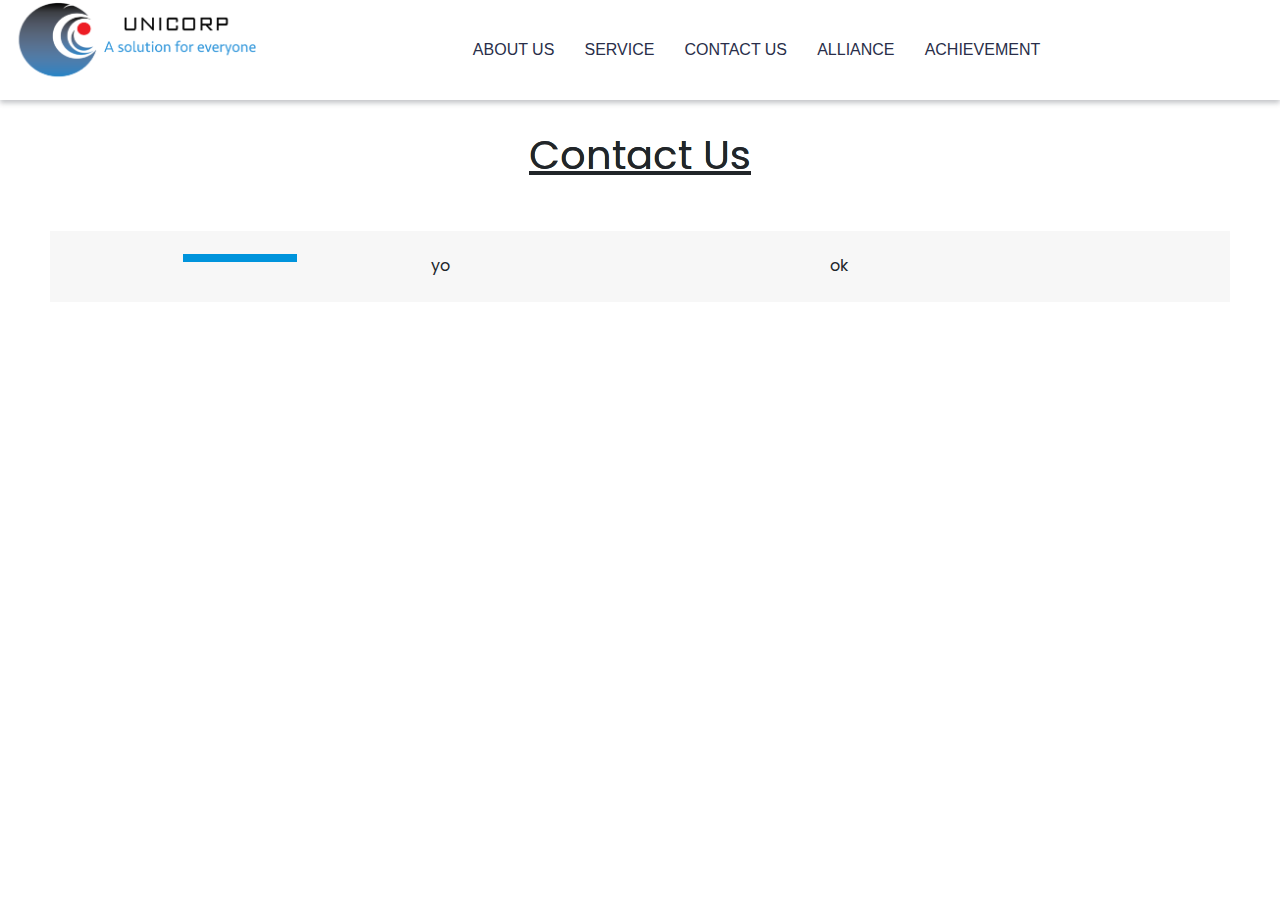
==== contact.html @ c5ef7c32 "work under progress" ====
<!DOCTYPE html>

<head>
    <title>UNICORP</title>
    <meta name="viewport" content="width=device-width, initial-scale=1">
    <meta charset="utf-8">
    <link rel="stylesheet" type="text/css" href="css/bootstrap.min.css">
    <link rel="stylesheet" type="text/css" href="css/style.css">
    <link rel="stylesheet" type="text/css" href="css/query.css">
    <link rel="icon" type="image/png" href="images/favi.png" sizes="16x16">
    <link href="https://fonts.googleapis.com/css2?family=Lato&display=swap" rel="stylesheet">
    <link href="https://fonts.googleapis.com/css2?family=Poppins:wght@400;600;700;800&display=swap" rel="stylesheet">
    <script src="js/jquery.js"></script>
    <script src="js/bootstrap.min.js"></script>
    <script src="js/script.js"></script>
</head>

<body>
    <header>
        <div id="overlay">
            <div class="overlay-header">
                <div class="text">
                    <div>
                        <h1 class="logoText">Unique corporation</h1>
                    </div>
                </div>
                <div class="exit">
                    <div class="overlay-exit"></div>
                </div>
            </div>
        </div>
        <div class="header-logo">
            <img src="images/logo-small.png" class="logoTag" alt="logo">
            <img src="images/logo-notag.png" class="logoNoTag" alt="logo">
        </div>
        <div class="responsiveButton">
            <img src="icons/bars-lt.svg" alt="bars">
        </div>
        <nav>
            <ul>
                <li class="navItem">
                    <a href="index.html" class="navLink">About us</a>
                </li>
                <li class="navItem">
                    <a href="service.html" class="navLink">Service</a>
                </li>
                <li class="navItem">
                    <a href="contact.html" class="navLink">Contact us</a>
                </li>
                <li class="navItem">
                    <a href="alliance.html" class="navLink">Alliance</a>
                </li>
                <li class="navItem">
                    <a href="achievement.html" class="navLink">Achievement</a>
                </li>
            </ul>
        </nav>
    </header>
    <div class="heading">
        <p class="topic">Contact Us</p>
    </div>
    <div class="content">
        <div class="block">
            <div class="service-block">
                <div class="flex-item">
                    <div id="location" class="service-icon"></div>
                </div>
                <div class="flex-item">yo</div>
                <div class="flex-item">ok</div>
            </div>
        </div>
    </div>
</body>
---- css/style.css ----
@font-face {
    font-family: "Brandon";
    src: url("../fonts/Brandon_light_it.otf");
}

@font-face {
    font-family: "operatorMono-light";
    src: url("../fonts/OperatorMono-LightItalic.otf");
}

@font-face {
    font-family: "Fira Code";
    src: url("../fonts/FiraCode-Medium.ttf");
}

@font-face {
    font-family: "siffon basic";
    src: url("../fonts/siffon_basic.otf");
}

@font-face {
    font-family: "operatorMono-BoldItalic";
    src: url("../fonts/OperatorMono-BoldItalic.otf");
}

@font-face {
    font-family: "BankGothic-Lt";
    src: url("../fonts/BankGothic-Lt-BT-Light.ttf");
}

@font-face {
    font-family: "BankGothic-Md";
    src: url("../fonts/BankGothic-Md-BT-Medium.ttf");
}

* {
    padding: 0;
    margin: 0;
    box-sizing: border-box;
}

html, body {
    width: 100%;
    font-family: 'Poppins', sans-serif;
}

header {
    height: 15%;
    position: relative;
    font-family: Helvetica, Arial, "Lucida Grande", sans-serif;
    font-weight: 400;
    -webkit-box-shadow: 0 3px 5px rgba(57, 63, 72, 0.3);
    -moz-box-shadow: 0 3px 5px rgba(57, 63, 72, 0.3);
    box-shadow: 0 3px 5px rgba(57, 63, 72, 0.3);
}

nav {
    height: 100%;
    display: inline-block;
    width: 74%;
    position: absolute;
    vertical-align: top;
}

ul {
    height: inherit;
    text-align: center;
    display: flex;
    justify-content: center;
    align-items: center;
    font-size: 1em;
    text-transform: uppercase;
}

.navItem {
    display: inline-block;
    position: relative;
    text-align: center;
    padding: 5px 10px;
    margin-right: 1%;
}

.navLink,.navLink:hover {
    cursor: pointer;
    text-decoration: none;
    color: #292e49;
}

.navLink::before {
    content: "";
    position: absolute;
    background-color: #292e49;
    bottom: 15%;
    left: 5%;
    height: 10%;
    width: 0;
    transition: all .3s;
}

.navLink:hover::before {
    width: 90%;
}

.highlight {
    background: linear-gradient(to right, #536976, #292e49);
    color: white;
}
.navLink:hover {
    color: black;
}

.header-logo {
    display: inline-block;
    position: relative;
    width: 25%;
    height: 100%;
}

img {
    width: 100%;
    height: 100%;
}

.responsiveButton {
    display: none;
}

.responsiveButton img {
    height: 5vh;
}

.topic {
    text-align: center;
    text-decoration: underline;
    background: linear-gradient(to right, #485563, #29323c);
    -webkit-background-clip: text;
    font-size: 2.5em;
}

.heading {
    margin: 2% 0;
    position: relative;
}

.content {
    padding: 20px 50px;
    font-size: 1em;
    text-align: justify;
}

.service-content {
    position: absolute;
    min-height: 80%;
    width: 100%;
}

#overlay {
    display: none;
    position: absolute;
    background-color: #34495E;
    width: 100%;
    height: 100vh;
    top: -100vh;
    left: 0;
    right: 0;
    bottom: 0;
    z-index: 2;
}

.overlay-header {
    display: flex;
    height: 7vh;
}

.logoText {
    font-family: "BankGothic-Md";
    font-size: 1.3em;
    color: white;
}

.text {
    width: 70%;
    display: flex;
    justify-content: flex-end;
    align-self: flex-end;
}

.exit {
    width: 30%;
    height: 50%;
    display: flex;
    justify-content: flex-end;
    align-self: flex-end;
}

.overlay-exit {
    background-color: white;
    -webkit-mask: url('../icons/times-lt.svg') no-repeat center;
    mask: url('../icons/times-lt.svg') no-repeat center;
    height: 100%;
    width: 50%;
    transition: all .2s;
}

.overlay-exit:hover {
    background-color: black;
}

.block:not(:first-child) {
    margin-top: 5%;
}

.right-float {
    height: 40%;
    width: 40%;
    float: right;
    clear: left;
    margin-left: 2%;
}

.first-block-index::before {
    content: '';
    height: 50px;
    width: 0;
    float: left;
}

.leftSide {
    flex: 0 0 49%;
}

.rightSide {
    flex: 0 0 49%;
    height: 60%;
}

.small-topic {
    font-size: 2em;
    text-align: center;
}

.values-block {
    display: flex;
    flex-wrap: wrap;
    justify-content: space-around;
    position: relative;
    height: 50vh;
}

.value-item {
    height: 20vh;
    flex: 0 32%;
    display: flex;
    justify-content: space-between;
}

.value-icon {
    flex: 23%;
    height: 40%;
    background-color: #0094dc;
}

.value-info {
    flex: 75%;
}

.value-info p {
    color: #808080;
}

.value-title {
    font-weight: 800;
    letter-spacing: 1px;
    margin-bottom: 3%;
}

#leadership {
    -webkit-mask: url('../icons/users-crown.svg') no-repeat center;
    mask: url('../icons/users-crown.svg') no-repeat center;
}

#team {
    -webkit-mask: url('../icons/people-carry.svg') no-repeat center;
    mask: url('../icons/people-carry.svg') no-repeat center;
}

#pa {
    -webkit-mask: url('../icons/people-arrows.svg') no-repeat center;
    mask: url('../icons/people-arrows.svg') no-repeat center;
}

#quality {
    -webkit-mask: url('../icons/box-check.svg') no-repeat center;
    mask: url('../icons/box-check.svg') no-repeat center;
}

#integrity {
    -webkit-mask: url('../icons/users-cog.svg') no-repeat center;
    mask: url('../icons/users-cog.svg') no-repeat center;
}

#innovative {
    -webkit-mask: url('../icons/user-slash.svg') no-repeat center;
    mask: url('../icons/user-slash.svg') no-repeat center;
}

.service-block {
    display: flex;
    flex-wrap: wrap;
    justify-content: space-around;
    background-color: #f7f7f7;
    padding: 2% 0;
}

.service-item {
    flex: 0 27%;
    background-color: #fff;
    height: 50vh;
    margin-bottom: 2%;
}

.service-container {
    padding: 10%;
    height: 100%;
    position: relative;
}

.service-container::before {
    content: '';
    position: absolute;
    bottom: 5%;
    left: 2.5%;
    width: 95%;
    height: 0%;
    background-color: #0094dc;
    transition: all .4s;
}

.service-item:hover {
    box-shadow: 0px 2px 20px 0px rgba(0,0,0,0.21);
}

.service-item:hover .service-container::before {
    height: 90%;
}

.service-item:hover .service-icon {
    background-color: #fff;
    transition: all .4s;
    transform: translateY(-10px);
}

.service-item:hover .service-info {
    color: #fff;
    transition: all .4s;
    transform: translateY(-10px);
}

.service-item:hover .service-heading {
    color: #fff;
    transition: all .4s;
    transform: translateY(-10px);
}

.service-icon  {
    height: 30%;
    width: 30%;
    display: block;
    margin-left: 35%;
    background-color: #0094dc;
}

#lan {
    -webkit-mask: url('../icons/network-wired.svg') no-repeat center;
    mask: url('../icons/network-wired.svg') no-repeat center;
}

#security {
    -webkit-mask: url('../icons/shield-alt.svg') no-repeat center;
    mask: url('../icons/shield-alt.svg') no-repeat center;
}

#vc {
    -webkit-mask: url('../icons/video-plus.svg') no-repeat center;
    mask: url('../icons/video-plus.svg') no-repeat center;
}

#storage {
    -webkit-mask: url('../icons/memory.svg') no-repeat center;
    mask: url('../icons/memory.svg') no-repeat center;
}

#cctv {
    -webkit-mask: url('../icons/cctv.svg') no-repeat center;
    mask: url('../icons/cctv.svg') no-repeat center;
}

#amc {
    -webkit-mask: url('../icons/toolbox.svg') no-repeat center;
    mask: url('../icons/toolbox.svg') no-repeat center;
}

#revamp {
    -webkit-mask: url('../icons/ruler-combined.svg') no-repeat center;
    mask: url('../icons/ruler-combined.svg') no-repeat center;
}

#lan {
    -webkit-mask: url('../icons/location-arrow.svg') no-repeat center;
    mask: url('../icons/location-arrow.svg') no-repeat center;
}

.service-heading {
    text-align: center;
    font-weight: 600;
    font-size: 1.2em;
    color: #485563;
}

.service-info {
    text-align: initial;
    letter-spacing: 1px;
    color: #485563;
    text-align: center;
}

.service-heading, .service-info {
    z-index: 20;
    position: relative;
}

.projects-block {
    padding: 0 5%;
}

.project-points {
    display: block;
    font-size: 1.2em;
    line-height: 2em;
    list-style-type: none;
    position: relative;
}

.project-points li {
    margin: .5em;
}

.project-points li:first-child {
    counter-reset: index;
}
.project-points li:before {
    content: counter(index, decimal) ' .';
    counter-increment:index;
    background-color: #34495E;
    color: white;
    position: absolute;
    text-align: center;
    height: 2em;
    width: 2em;
    left: -2em;
}


.flex-block {
    display: flex;
}

.flex-item {
    flex-grow: 1;
}
---- css/query.css ----
@media only screen and (max-width: 1024px) {
    ul {
        justify-content: flex-end;
        font-size: 0.9em;
    }

    nav {
        width: 69%;
    }

    .logoTag {
        display: none;
    }

    .logoNoTag {
        display: block;
    }
}

@media only screen and (min-width: 1024px) {
    .header-logo {
        width: 20%;
    }
    nav {
        width: 79%;
    }

    .logoTag {
        display: block;
    }

    .logoNoTag {
        display: none;
    }
}

@media only screen and (max-width: 800px) {
    header ul {
        letter-spacing: 1px;
    }

    .navItem {
        padding: 5px;
    }
}

@media only screen and (max-width: 750px) {
    header {
        display: flex;
        height: 12%;
    }

    .header-logo {
        width: 30%;
    }

    .responsiveButton {
        margin-left: auto;
        align-self: center;
        display: block;
    }

    nav {
        display: none;
    }
}

@media only screen and (max-width: 600px) {
    header {
        height: 10%;
    }

    .header-logo {
        width: 30%;
    }
}
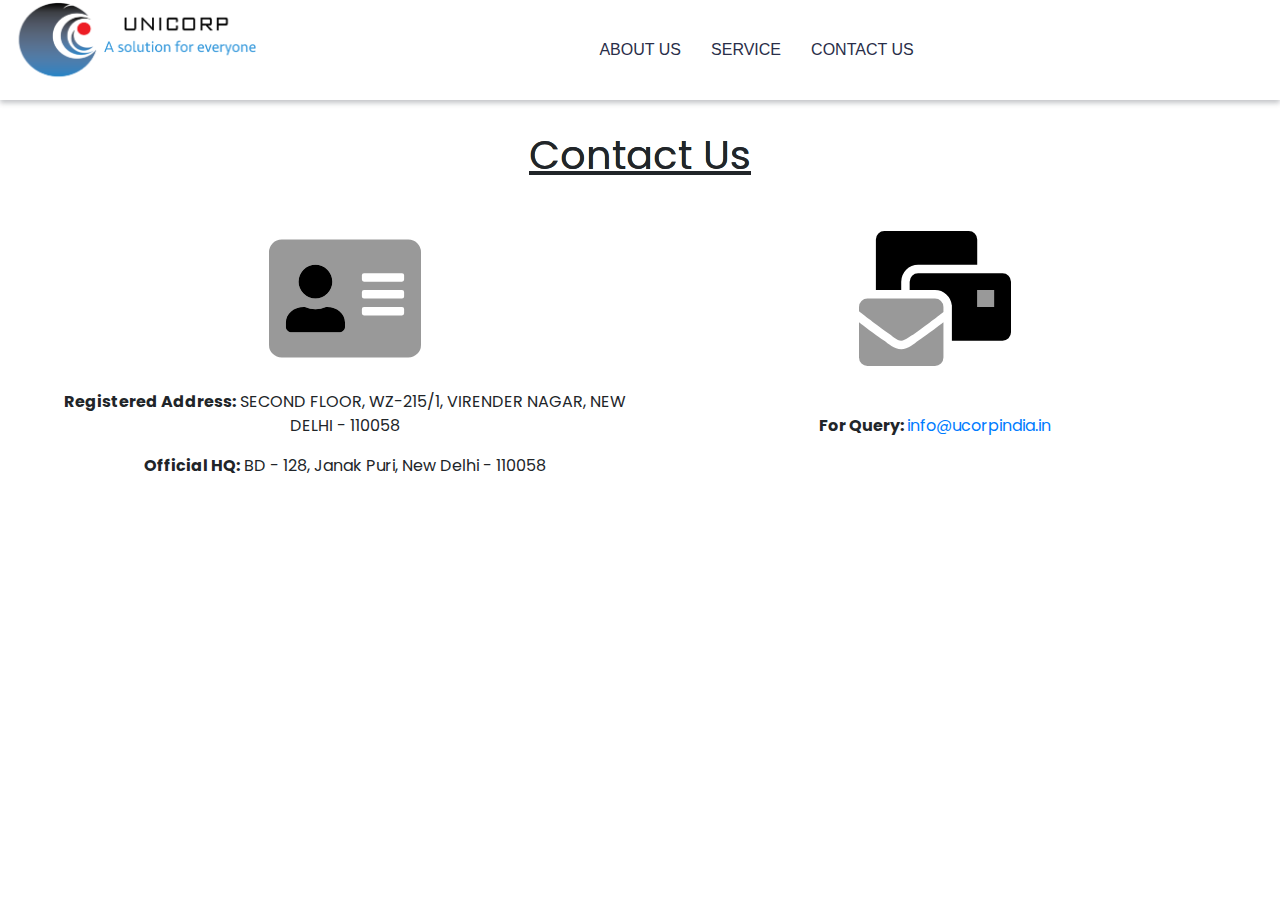
==== commit 55c45a32: "Contact page done, removed alliance and achievement" ====
--- a/contact.html
+++ b/contact.html
@@ -47,12 +47,12 @@
                 <li class="navItem">
                     <a href="contact.html" class="navLink">Contact us</a>
                 </li>
-                <li class="navItem">
+                <!-- <li class="navItem">
                     <a href="alliance.html" class="navLink">Alliance</a>
                 </li>
                 <li class="navItem">
                     <a href="achievement.html" class="navLink">Achievement</a>
-                </li>
+                </li> -->
             </ul>
         </nav>
     </header>
@@ -61,12 +61,33 @@
     </div>
     <div class="content">
         <div class="block">
-            <div class="service-block">
+            <div class="flex-block">
                 <div class="flex-item">
-                    <div id="location" class="service-icon"></div>
+                    <div id="contact" class="flex-icon "></div>
+                    <br>
+                    <div class="info-text">
+                        <p>
+                        <b>Registered Address:</b>
+                            SECOND FLOOR, WZ-215/1, VIRENDER NAGAR, NEW DELHI - 110058
+                        </p>
+                        <p> 
+                            <b>Official HQ:</b>
+                            BD - 128, Janak Puri, New Delhi - 110058
+                        </p>
+                    </div>
                 </div>
-                <div class="flex-item">yo</div>
-                <div class="flex-item">ok</div>
+                <div class="flex-item">
+                    <div id="mail" class="flex-icon"></div>
+                    <br>
+                    <br>
+                    
+                    <div class="info-text">
+                        <p>
+                            <b>For Query: </b>
+                            <a href = "mailto: info@ucorpindia.in">info@ucorpindia.in</a>
+                        </p>
+                    </div>
+                </div>
             </div>
         </div>
     </div>
--- a/css/style.css
+++ b/css/style.css
@@ -463,8 +463,31 @@
 
 .flex-block {
     display: flex;
+    flex-wrap: wrap;
+    height: 50vh;
+    width: 100%;
+    justify-content: space-around;
 }
 
 .flex-item {
-    flex-grow: 1;
-}+    flex: 0 50%;
+}
+
+.flex-icon {
+    background-color:  black;
+    height: 30%;
+}
+
+#contact {
+    -webkit-mask: url('../icons/address-card.svg') no-repeat center;
+    mask: url('../icons/address-card.svg') no-repeat center;
+}
+
+#mail {
+    -webkit-mask: url('../icons/mail-bulk.svg') no-repeat center;
+    mask: url('../icons/mail-bulk.svg') no-repeat center;
+}
+
+.info-text {
+    text-align: center;
+}
